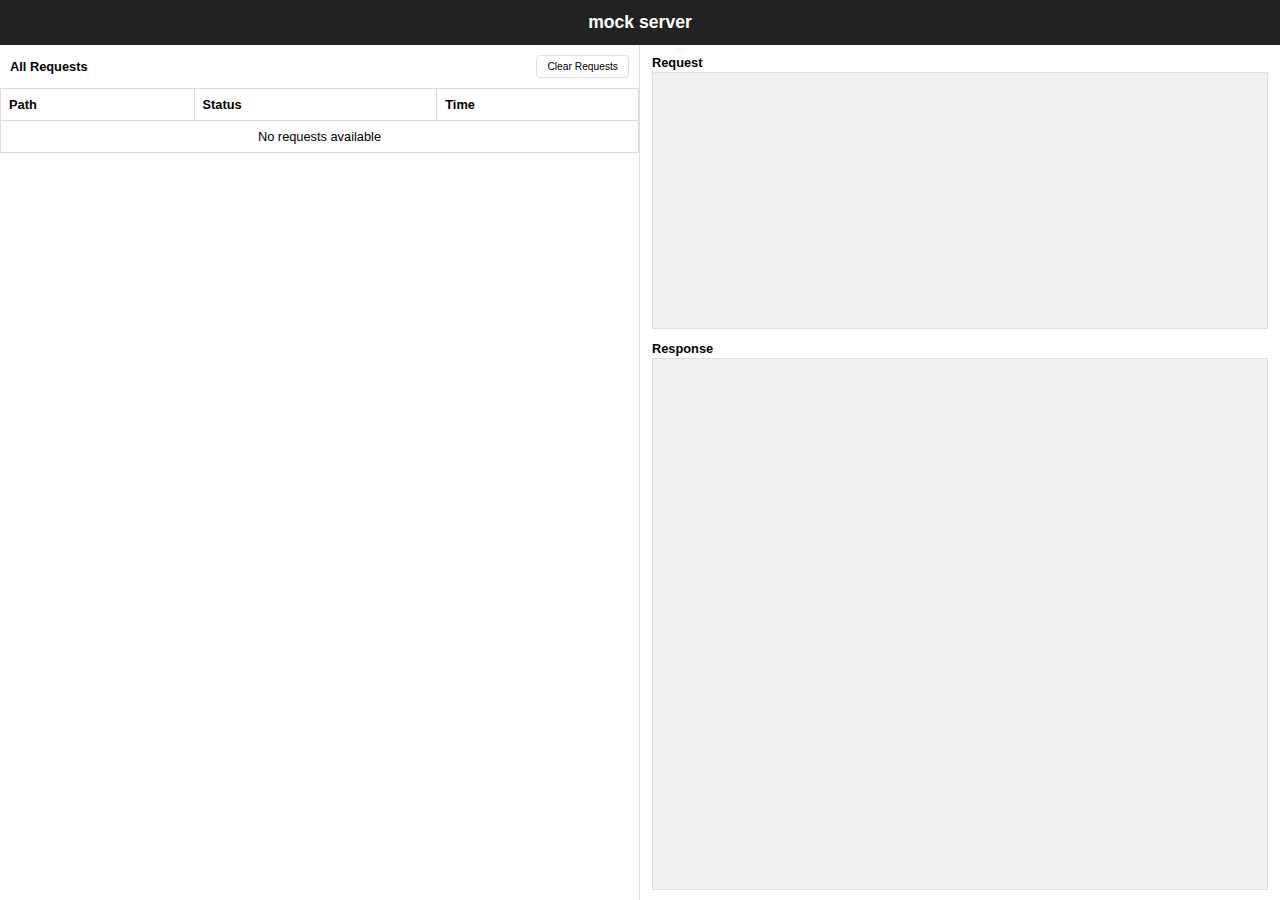
==== cmd/server/static/index.html @ 44325605 "add Clear Requests button" ====
<!DOCTYPE html>
<html lang="en">
<head>
    <meta charset="UTF-8">
    <meta name="viewport" content="width=device-width, initial-scale=1.0">
    <title>Mock Server</title>
    <style>
        * {
            box-sizing: border-box;
            font-family: Tahoma, Geneva, Verdana, sans-serif;
            margin: 0;
            padding: 0;
        }

        body, html {
            height: 100%;
            overflow: hidden;
            font-size: 16px;
        }

        .container {
            display: flex;
            flex-direction: column;
            height: 100%;
        }

        .header {
            background-color: #222;
            color: white;
            padding: 12px;
            text-align: center;
            font-size: 1.1em;
            font-weight: bold;
        }

        .content {
            display: flex;
            flex: 1;
            overflow: hidden;
            font-size: 0.8em;
        }

        .left-column {
            width: 50%;
            display: flex;
            flex-direction: column;
            border-right: 1px solid #e0e0e0;
        }

        .right-column {
            width: 50%;
            padding: 10px 12px;
            display: flex;
            flex-direction: column;
            gap: 12px;
            height: 100%;
        }

        .table-header {
            display: flex;
            justify-content: space-between;
            align-items: center;
            padding: 10px;
        }

        .table-label {
            font-weight: bold;
        }

        .table-container {
            flex: 1;
            overflow-y: auto;
        }

        table {
            width: 100%;
            border-collapse: collapse;
        }

        th, td {
            border: 1px solid #ddd;
            padding: 8px;
            text-align: left;
        }

        tbody tr:hover {
            background-color: #f1f1f1;
            cursor: pointer;
        }

        tbody tr.selected {
            background-color: #d0ebff;
        }

        .detail-label {
            font-weight: bold;
            margin-bottom: 2px;
        }

        .detail-section {
            display: flex;
            flex-direction: column;
            min-height: 0;
        }

        .detail-section:first-child {
            flex: 1;
        }

        .detail-section:last-child {
            flex: 2;
        }

        .detail-content {
            flex: 1;
            background-color: #f0f0f0;
            padding: 6px;
            font-family: 'Courier New', Courier, monospace;
            white-space: pre-wrap;
            word-wrap: break-word;
            overflow: auto;
            border: 1px solid #e0e0e0;
            resize: none;
        }

        .clear-button {
            background-color: #fff;
            border: 1px solid #e0e0e0;
            padding: 5px 10px;
            border-radius: 4px;
            cursor: pointer;
            font-size: 0.8em;
        }

        .clear-button:hover {
            color: #8c3545;
            background-color: #ffe6e6;
            border: 1px solid #f5c6cb;
        }

        .method-get {
            background-color: #e6f3ff;
            color: #0056b3;
            font-weight: bold;
        }

        .method-post {
            background-color: #e6ffe6;
            color: #006400;
            font-weight: bold;
        }

        .method-put {
            background-color: #fff3e6;
            color: #8b4513;
            font-weight: bold;
        }

        .method-patch {
            background-color: #f0e6ff;
            color: #4b0082;
            font-weight: bold;
        }

        .method-delete {
            background-color: #ffe6e6;
            color: #8b0000;
            font-weight: bold;
        }

        .status-2xx {
            color: #28a745;
            background-color: #d4edda;
            border: 1px solid #c3e6cb;
            font-weight: bold;
        }

        .status-3xx {
            color: #ffc107;
            background-color: #fff3cd;
            border: 1px solid #ffeeba;
            font-weight: bold;
        }

        .status-4xx {
            color: #dc3545;
            background-color: #f8d7da;
            border: 1px solid #f5c6cb;
            font-weight: bold;
        }

        .status-5xx {
            color: white;
            background-color: #ff6b6b;
            border: 1px solid #e04b4b;
            font-weight: bold;
        }
    </style>
</head>
<body>
<div class="container">
    <div class="header">mock server</div>
    <div class="content">
        <div class="left-column">
            <div class="table-header">
                <div class="table-label">All Requests</div>
                <button id="clearRequestsButton" class="clear-button">Clear Requests</button>
            </div>
            <div class="table-container">
                <table>
                    <thead>
                    <tr>
                        <th>Path</th>
                        <th>Status</th>
                        <th>Time</th>
                    </tr>
                    </thead>
                    <tbody id="requestTableBody">
                    <tr>
                        <td colspan="3" style="text-align:center;">No requests available</td>
                    </tr>
                    </tbody>
                </table>
            </div>
        </div>
        <div class="right-column">
            <div class="detail-section">
                <div class="detail-label">Request</div>
                <div id="requestDetails" class="detail-content">
                </div>
            </div>
            <div class="detail-section">
                <div class="detail-label">Response</div>
                <div id="responseDetails" class="detail-content">
                </div>
            </div>
        </div>
    </div>
</div>

<script>
    const requestTableBody = document.getElementById('requestTableBody');
    const requestDetails = document.getElementById('requestDetails');
    const responseDetails = document.getElementById('responseDetails');
    const clearRequestsButton = document.getElementById('clearRequestsButton');
    const events = [];
    let source = new EventSource('/events');
    let rowIndex = 0;

    source.onmessage = function (event) {
        try {
            const data = JSON.parse(event.data);
            console.log(data);
            addEventToTable(data);
        } catch (e) {
            console.error("Error parsing json", e);
        }
    };

    requestTableBody.addEventListener('mouseover', (e) => {
        if (e.target.tagName === 'TD') {
            e.target.parentElement.classList.add('hover');
        }
    });

    requestTableBody.addEventListener('mouseout', (e) => {
        if (e.target.tagName === 'TD') {
            e.target.parentElement.classList.remove('hover');
        }
    });

    requestTableBody.addEventListener('click', (e) => {
        const row = e.target.closest('tr');
        if (row && row.dataset.index) {
            const event = events[events.length - 1 - row.dataset.index];
            selectRow(row, event);
        }
    });

    // New event listener for Clear Requests button
    clearRequestsButton.addEventListener('click', () => {
        // Clear the table body
        requestTableBody.innerHTML = `
            <tr>
                <td colspan="3" style="text-align:center;">No requests available</td>
            </tr>
        `;

        // Reset events array
        events.length = 0;

        // Reset row index
        rowIndex = 0;

        // Clear request and response details
        requestDetails.textContent = '\n';
        responseDetails.textContent = '\n';
    });

    function selectRow(row, event) {
        // Remove 'selected' class from all rows
        const rows = requestTableBody.getElementsByTagName('tr');
        for (let r of rows) {
            r.classList.remove('selected');
        }

        // Add 'selected' class to clicked row
        row.classList.add('selected');

        // Update details
        requestDetails.textContent = event.requestDetails;
        responseDetails.textContent = event.responseDetails;
    }

    function addEventToTable(event) {
        if (rowIndex === 0 && requestTableBody.rows.length > 0) {
            requestTableBody.deleteRow(0);
        }
        const row = requestTableBody.insertRow(0);
        row.dataset.index = rowIndex++;

        // First cell: {Method} {URI}
        const c0 = row.insertCell(0);
        const methodSpan = document.createElement('span');
        methodSpan.textContent = event.method;
        methodSpan.className = `method-${event.method.toLowerCase()}`;
        c0.appendChild(methodSpan);

        const uriSpan = document.createElement('span');
        uriSpan.textContent = ` ${event.uri}`;
        c0.appendChild(uriSpan);

        // Second cell: {Status} {StatusText}
        const c1 = row.insertCell(1);
        const statusSpan = document.createElement('span');
        statusSpan.textContent = `${event.status}`;

        // Assign status code category class
        const status = parseInt(event.status);
        if (status >= 200 && status < 300) {
            statusSpan.classList.add('status-2xx');
        } else if (status >= 300 && status < 400) {
            statusSpan.classList.add('status-3xx');
        } else if (status >= 400 && status < 500) {
            statusSpan.classList.add('status-4xx');
        } else if (status >= 500) {
            statusSpan.classList.add('status-5xx');
        }

        c1.appendChild(statusSpan);

        const statusTextSpan = document.createElement('span');
        statusTextSpan.textContent = ` ${event.statusText}`;
        c1.appendChild(statusTextSpan);

        // Third cell: {Time}
        row.insertCell(2).textContent = event.time;
        events.unshift(event);
    }

</script>
</body>
</html>
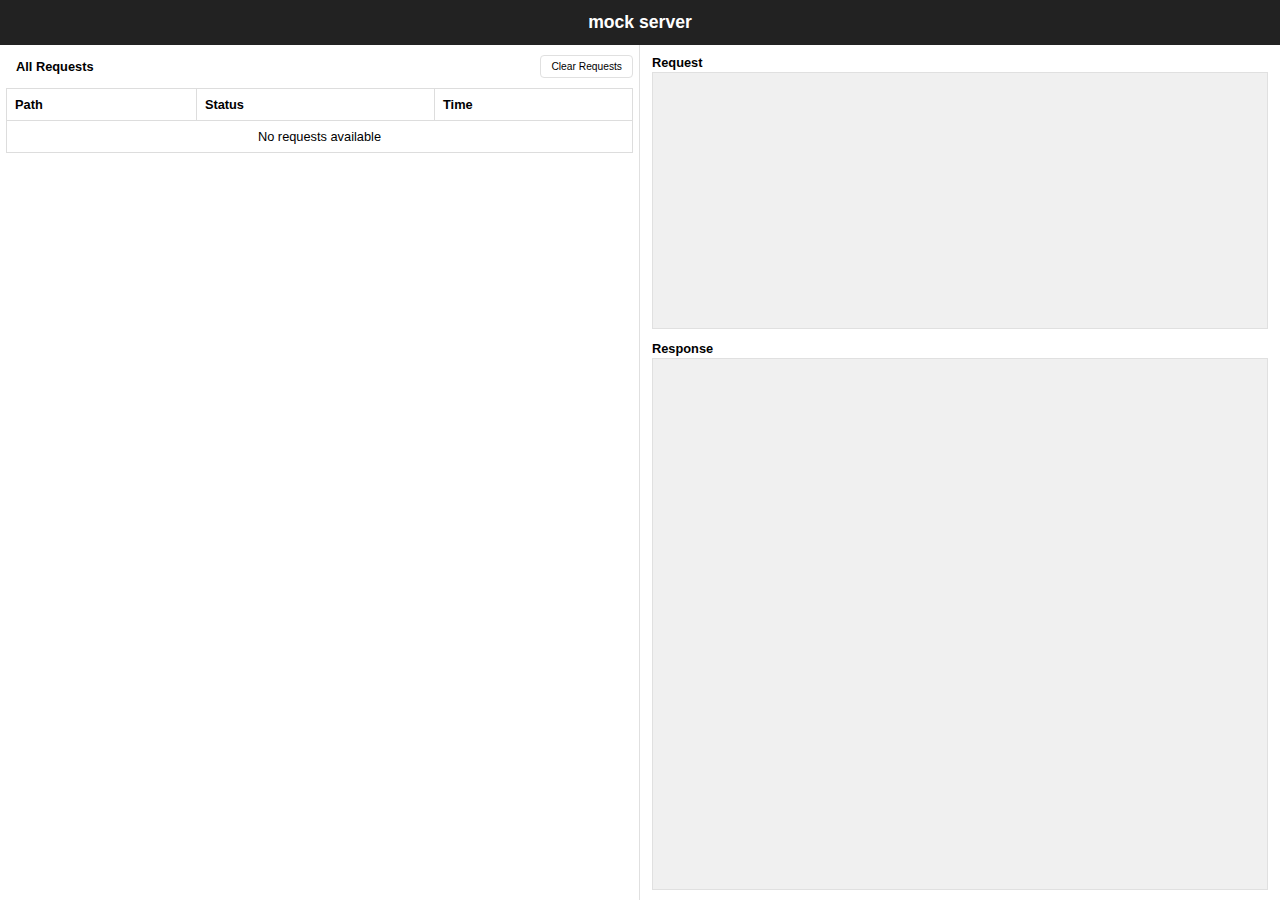
==== commit f9a20acf: "adjust padding" ====
--- a/cmd/server/static/index.html
+++ b/cmd/server/static/index.html
@@ -44,6 +44,7 @@
             width: 50%;
             display: flex;
             flex-direction: column;
+            padding: 0 6px 0 6px;
             border-right: 1px solid #e0e0e0;
         }
 
@@ -60,11 +61,26 @@
             display: flex;
             justify-content: space-between;
             align-items: center;
-            padding: 10px;
+            padding: 10px 0 10px 10px;
         }
 
         .table-label {
             font-weight: bold;
+        }
+
+        .clear-button {
+            background-color: #fff;
+            border: 1px solid #e0e0e0;
+            padding: 5px 10px;
+            border-radius: 4px;
+            cursor: pointer;
+            font-size: 0.8em;
+        }
+
+        .clear-button:hover {
+            color: #8c3545;
+            background-color: #ffe6e6;
+            border: 1px solid #f5c6cb;
         }
 
         .table-container {
@@ -121,21 +137,6 @@
             overflow: auto;
             border: 1px solid #e0e0e0;
             resize: none;
-        }
-
-        .clear-button {
-            background-color: #fff;
-            border: 1px solid #e0e0e0;
-            padding: 5px 10px;
-            border-radius: 4px;
-            cursor: pointer;
-            font-size: 0.8em;
-        }
-
-        .clear-button:hover {
-            color: #8c3545;
-            background-color: #ffe6e6;
-            border: 1px solid #f5c6cb;
         }
 
         .method-get {
@@ -297,7 +298,7 @@
         responseDetails.textContent = '\n';
     });
 
-    function selectRow(row, event) {
+    function selectRow(row, http) {
         // Remove 'selected' class from all rows
         const rows = requestTableBody.getElementsByTagName('tr');
         for (let r of rows) {
@@ -308,11 +309,11 @@
         row.classList.add('selected');
 
         // Update details
-        requestDetails.textContent = event.requestDetails;
-        responseDetails.textContent = event.responseDetails;
+        requestDetails.textContent = http.request.details;
+        responseDetails.textContent = http.response.details;
     }
 
-    function addEventToTable(event) {
+    function addEventToTable(http) {
         if (rowIndex === 0 && requestTableBody.rows.length > 0) {
             requestTableBody.deleteRow(0);
         }
@@ -322,21 +323,21 @@
         // First cell: {Method} {URI}
         const c0 = row.insertCell(0);
         const methodSpan = document.createElement('span');
-        methodSpan.textContent = event.method;
-        methodSpan.className = `method-${event.method.toLowerCase()}`;
+        methodSpan.textContent = http.request.method;
+        methodSpan.className = `method-${http.request.method.toLowerCase()}`;
         c0.appendChild(methodSpan);
 
-        const uriSpan = document.createElement('span');
-        uriSpan.textContent = ` ${event.uri}`;
-        c0.appendChild(uriSpan);
+        const urlSpan = document.createElement('span');
+        urlSpan.textContent = ` ${http.request.url}`;
+        c0.appendChild(urlSpan);
 
         // Second cell: {Status} {StatusText}
         const c1 = row.insertCell(1);
         const statusSpan = document.createElement('span');
-        statusSpan.textContent = `${event.status}`;
+        statusSpan.textContent = `${http.response.status}`;
 
         // Assign status code category class
-        const status = parseInt(event.status);
+        const status = parseInt(http.response.status);
         if (status >= 200 && status < 300) {
             statusSpan.classList.add('status-2xx');
         } else if (status >= 300 && status < 400) {
@@ -350,12 +351,12 @@
         c1.appendChild(statusSpan);
 
         const statusTextSpan = document.createElement('span');
-        statusTextSpan.textContent = ` ${event.statusText}`;
+        statusTextSpan.textContent = ` ${http.response.statusText}`;
         c1.appendChild(statusTextSpan);
 
         // Third cell: {Time}
-        row.insertCell(2).textContent = event.time;
-        events.unshift(event);
+        row.insertCell(2).textContent = http.response.time;
+        events.unshift(http);
     }
 
 </script>
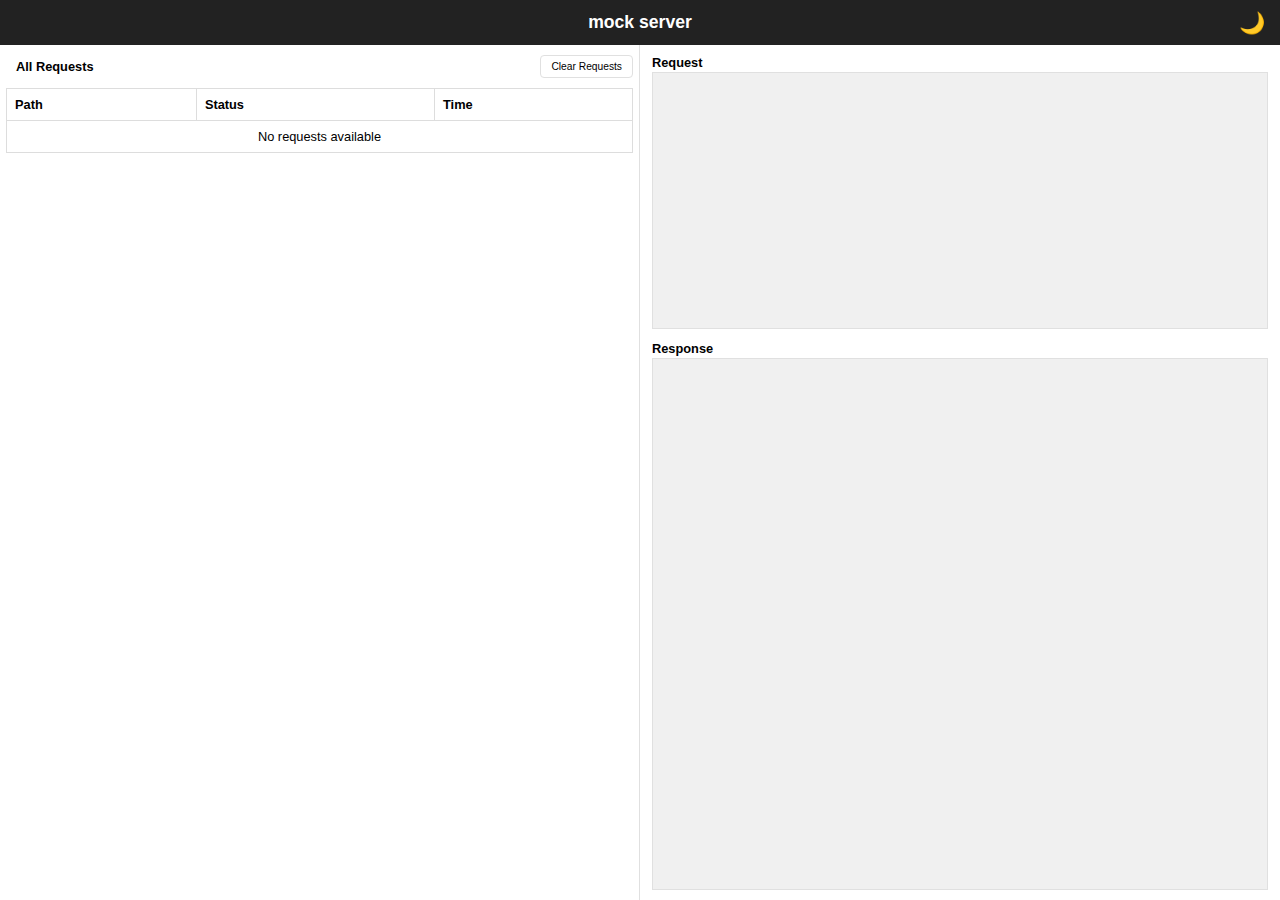
==== commit 6a34e754: "dark mode added (first feature add via Junie)" ====
--- a/cmd/server/static/index.html
+++ b/cmd/server/static/index.html
@@ -3,8 +3,42 @@
 <head>
     <meta charset="UTF-8">
     <meta name="viewport" content="width=device-width, initial-scale=1.0">
+    <link rel="icon" href="fav.ico" type="image/x-icon" />
+    <link rel="shortcut icon" href="fav.ico" type="image/x-icon" />
     <title>Mock Server</title>
     <style>
+        :root {
+            /* Light mode (default) */
+            --bg-color: #ffffff;
+            --text-color: #000000;
+            --header-bg: #222;
+            --header-text: white;
+            --border-color: #e0e0e0;
+            --table-hover: #f1f1f1;
+            --table-selected: #d0ebff;
+            --button-bg: #fff;
+            --button-border: #e0e0e0;
+            --detail-bg: #f0f0f0;
+            --detail-border: #e0e0e0;
+            --table-border: #ddd;
+        }
+
+        [data-theme="dark"] {
+            /* Dark mode */
+            --bg-color: #121212;
+            --text-color: #e0e0e0;
+            --header-bg: #000000;
+            --header-text: #ffffff;
+            --border-color: #444;
+            --table-hover: #2a2a2a;
+            --table-selected: #1a3a5a;
+            --button-bg: #333;
+            --button-border: #555;
+            --detail-bg: #2a2a2a;
+            --detail-border: #444;
+            --table-border: #444;
+        }
+
         * {
             box-sizing: border-box;
             font-family: Tahoma, Geneva, Verdana, sans-serif;
@@ -16,6 +50,9 @@
             height: 100%;
             overflow: hidden;
             font-size: 16px;
+            background-color: var(--bg-color);
+            color: var(--text-color);
+            transition: background-color 0.3s ease, color 0.3s ease;
         }
 
         .container {
@@ -25,12 +62,25 @@
         }
 
         .header {
-            background-color: #222;
-            color: white;
+            background-color: var(--header-bg);
+            color: var(--header-text);
             padding: 12px;
             text-align: center;
             font-size: 1.1em;
             font-weight: bold;
+            display: flex;
+            justify-content: center;
+            align-items: center;
+        }
+
+        .theme-toggle {
+            position: absolute;
+            right: 15px;
+            cursor: pointer;
+            background: none;
+            border: none;
+            color: var(--header-text);
+            font-size: 1.2em;
         }
 
         .content {
@@ -45,7 +95,7 @@
             display: flex;
             flex-direction: column;
             padding: 0 6px 0 6px;
-            border-right: 1px solid #e0e0e0;
+            border-right: 1px solid var(--border-color);
         }
 
         .right-column {
@@ -69,12 +119,13 @@
         }
 
         .clear-button {
-            background-color: #fff;
-            border: 1px solid #e0e0e0;
+            background-color: var(--button-bg);
+            border: 1px solid var(--button-border);
             padding: 5px 10px;
             border-radius: 4px;
             cursor: pointer;
             font-size: 0.8em;
+            color: var(--text-color);
         }
 
         .clear-button:hover {
@@ -94,18 +145,18 @@
         }
 
         th, td {
-            border: 1px solid #ddd;
+            border: 1px solid var(--table-border);
             padding: 8px;
             text-align: left;
         }
 
         tbody tr:hover {
-            background-color: #f1f1f1;
+            background-color: var(--table-hover);
             cursor: pointer;
         }
 
         tbody tr.selected {
-            background-color: #d0ebff;
+            background-color: var(--table-selected);
         }
 
         .detail-label {
@@ -129,16 +180,17 @@
 
         .detail-content {
             flex: 1;
-            background-color: #f0f0f0;
+            background-color: var(--detail-bg);
             padding: 6px;
             font-family: 'Courier New', Courier, monospace;
             white-space: pre-wrap;
             word-wrap: break-word;
             overflow: auto;
-            border: 1px solid #e0e0e0;
+            border: 1px solid var(--detail-border);
             resize: none;
         }
 
+        /* HTTP Method styles with dark mode support */
         .method-get {
             background-color: #e6f3ff;
             color: #0056b3;
@@ -169,6 +221,33 @@
             font-weight: bold;
         }
 
+        /* Dark mode method styles */
+        [data-theme="dark"] .method-get {
+            background-color: #0a3055;
+            color: #66b0ff;
+        }
+
+        [data-theme="dark"] .method-post {
+            background-color: #0a3a0a;
+            color: #66cc66;
+        }
+
+        [data-theme="dark"] .method-put {
+            background-color: #3a2a0a;
+            color: #ffcc66;
+        }
+
+        [data-theme="dark"] .method-patch {
+            background-color: #2a0a3a;
+            color: #cc66ff;
+        }
+
+        [data-theme="dark"] .method-delete {
+            background-color: #3a0a0a;
+            color: #ff6666;
+        }
+
+        /* Status code styles */
         .status-2xx {
             color: #28a745;
             background-color: #d4edda;
@@ -196,11 +275,39 @@
             border: 1px solid #e04b4b;
             font-weight: bold;
         }
+
+        /* Dark mode status styles */
+        [data-theme="dark"] .status-2xx {
+            color: #98e5a6;
+            background-color: #0a2a15;
+            border: 1px solid #1a4a25;
+        }
+
+        [data-theme="dark"] .status-3xx {
+            color: #ffdb4d;
+            background-color: #2a2000;
+            border: 1px solid #4a3a00;
+        }
+
+        [data-theme="dark"] .status-4xx {
+            color: #ff8080;
+            background-color: #2a0a0a;
+            border: 1px solid #4a1a1a;
+        }
+
+        [data-theme="dark"] .status-5xx {
+            color: white;
+            background-color: #aa2222;
+            border: 1px solid #cc3333;
+        }
     </style>
 </head>
 <body>
 <div class="container">
-    <div class="header">mock server</div>
+    <div class="header">
+        mock server
+        <button id="themeToggle" class="theme-toggle">🌙</button>
+    </div>
     <div class="content">
         <div class="left-column">
             <div class="table-header">
@@ -240,12 +347,49 @@
 </div>
 
 <script>
+    // Theme switching functionality
+    const themeToggle = document.getElementById('themeToggle');
+    const prefersDarkScheme = window.matchMedia('(prefers-color-scheme: dark)');
+
+    // Function to set the theme
+    function setTheme(theme) {
+        if (theme === 'dark') {
+            document.documentElement.setAttribute('data-theme', 'dark');
+            themeToggle.textContent = '☀️'; // Sun emoji for light mode toggle
+            localStorage.setItem('theme', 'dark');
+        } else {
+            document.documentElement.removeAttribute('data-theme');
+            themeToggle.textContent = '🌙'; // Moon emoji for dark mode toggle
+            localStorage.setItem('theme', 'light');
+        }
+    }
+
+    // Check for saved theme preference or use the system preference
+    const savedTheme = localStorage.getItem('theme');
+    if (savedTheme === 'dark') {
+        setTheme('dark');
+    } else if (savedTheme === 'light') {
+        setTheme('light');
+    } else if (prefersDarkScheme.matches) {
+        setTheme('dark');
+    }
+
+    // Toggle theme when button is clicked
+    themeToggle.addEventListener('click', () => {
+        if (document.documentElement.getAttribute('data-theme') === 'dark') {
+            setTheme('light');
+        } else {
+            setTheme('dark');
+        }
+    });
+
+    // Main application code
     const requestTableBody = document.getElementById('requestTableBody');
     const requestDetails = document.getElementById('requestDetails');
     const responseDetails = document.getElementById('responseDetails');
     const clearRequestsButton = document.getElementById('clearRequestsButton');
     const events = [];
-    let source = new EventSource('/events');
+    let source = new EventSource('events');
     let rowIndex = 0;
 
     source.onmessage = function (event) {
@@ -361,4 +505,4 @@
 
 </script>
 </body>
-</html>+</html>
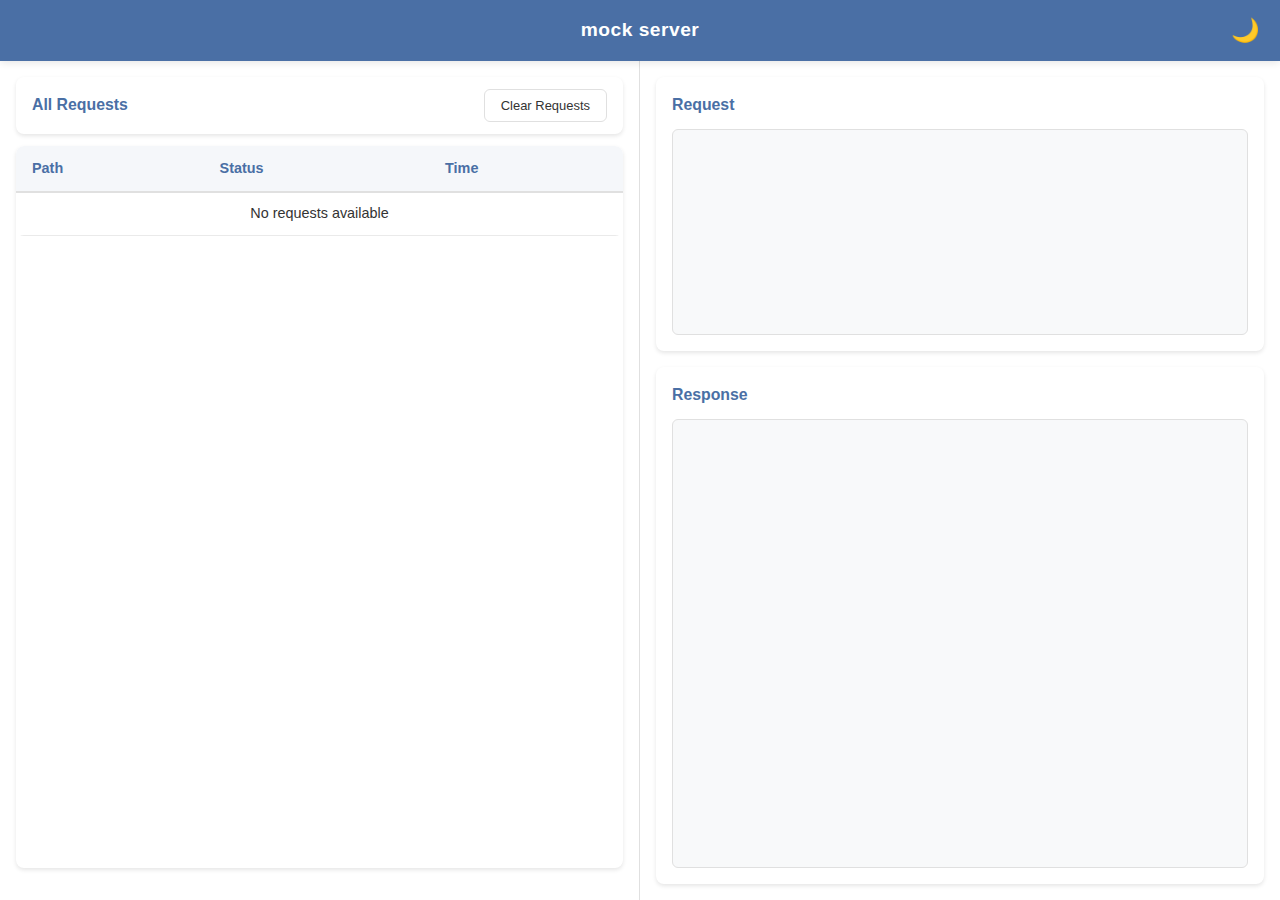
==== commit 8e81b26d: "UI modernized" ====
--- a/cmd/server/static/index.html
+++ b/cmd/server/static/index.html
@@ -10,38 +10,54 @@
         :root {
             /* Light mode (default) */
             --bg-color: #ffffff;
-            --text-color: #000000;
-            --header-bg: #222;
+            --text-color: #333333;
+            --header-bg: #4a6fa5;
             --header-text: white;
             --border-color: #e0e0e0;
-            --table-hover: #f1f1f1;
-            --table-selected: #d0ebff;
+            --table-hover: #f5f9ff;
+            --table-selected: #e1f0ff;
             --button-bg: #fff;
             --button-border: #e0e0e0;
-            --detail-bg: #f0f0f0;
+            --button-hover-bg: #f5f5f5;
+            --detail-bg: #f8f9fa;
             --detail-border: #e0e0e0;
-            --table-border: #ddd;
+            --table-border: #eaeaea;
+            --table-header-bg: #f5f7fa;
+            --shadow-color: rgba(0, 0, 0, 0.1);
+            --card-bg: #ffffff;
+            --accent-color: #4a6fa5;
+            --accent-hover: #3a5a8a;
+            --danger-color: #dc3545;
+            --danger-hover: #bd2130;
         }
 
         [data-theme="dark"] {
             /* Dark mode */
             --bg-color: #121212;
             --text-color: #e0e0e0;
-            --header-bg: #000000;
+            --header-bg: #1a2c42;
             --header-text: #ffffff;
-            --border-color: #444;
-            --table-hover: #2a2a2a;
+            --border-color: #2c2c2c;
+            --table-hover: #1e2a38;
             --table-selected: #1a3a5a;
-            --button-bg: #333;
-            --button-border: #555;
-            --detail-bg: #2a2a2a;
-            --detail-border: #444;
-            --table-border: #444;
+            --button-bg: #2d2d2d;
+            --button-border: #3d3d3d;
+            --button-hover-bg: #3d3d3d;
+            --detail-bg: #1e1e1e;
+            --detail-border: #2c2c2c;
+            --table-border: #2c2c2c;
+            --table-header-bg: #1a1a1a;
+            --shadow-color: rgba(0, 0, 0, 0.3);
+            --card-bg: #1e1e1e;
+            --accent-color: #5a8dd6;
+            --accent-hover: #4a7dc6;
+            --danger-color: #e05260;
+            --danger-hover: #d03545;
         }
 
         * {
             box-sizing: border-box;
-            font-family: Tahoma, Geneva, Verdana, sans-serif;
+            font-family: -apple-system, BlinkMacSystemFont, "Segoe UI", Roboto, Oxygen-Sans, Ubuntu, Cantarell, "Helvetica Neue", sans-serif;
             margin: 0;
             padding: 0;
         }
@@ -52,102 +68,150 @@
             font-size: 16px;
             background-color: var(--bg-color);
             color: var(--text-color);
-            transition: background-color 0.3s ease, color 0.3s ease;
+            transition: all 0.3s ease;
+            line-height: 1.5;
         }
 
         .container {
             display: flex;
             flex-direction: column;
             height: 100%;
+            background-color: var(--bg-color);
         }
 
         .header {
             background-color: var(--header-bg);
             color: var(--header-text);
-            padding: 12px;
+            padding: 16px 20px;
             text-align: center;
-            font-size: 1.1em;
-            font-weight: bold;
+            font-size: 1.2em;
+            font-weight: 600;
             display: flex;
             justify-content: center;
             align-items: center;
+            box-shadow: 0 2px 8px var(--shadow-color);
+            position: relative;
+            z-index: 10;
+            letter-spacing: 0.5px;
         }
 
         .theme-toggle {
             position: absolute;
-            right: 15px;
+            right: 20px;
             cursor: pointer;
             background: none;
             border: none;
             color: var(--header-text);
             font-size: 1.2em;
+            transition: transform 0.2s ease;
+        }
+
+        .theme-toggle:hover {
+            transform: scale(1.1);
         }
 
         .content {
             display: flex;
             flex: 1;
             overflow: hidden;
-            font-size: 0.8em;
+            font-size: 0.9em;
+            padding: 0;
+            background-color: var(--bg-color);
         }
 
         .left-column {
             width: 50%;
             display: flex;
             flex-direction: column;
-            padding: 0 6px 0 6px;
+            padding: 16px;
             border-right: 1px solid var(--border-color);
+            background-color: var(--bg-color);
         }
 
         .right-column {
             width: 50%;
-            padding: 10px 12px;
+            padding: 16px;
             display: flex;
             flex-direction: column;
-            gap: 12px;
+            gap: 16px;
             height: 100%;
+            background-color: var(--bg-color);
         }
 
         .table-header {
             display: flex;
             justify-content: space-between;
             align-items: center;
-            padding: 10px 0 10px 10px;
+            padding: 12px 16px;
+            margin-bottom: 12px;
+            background-color: var(--card-bg);
+            border-radius: 8px;
+            box-shadow: 0 2px 4px var(--shadow-color);
         }
 
         .table-label {
-            font-weight: bold;
+            font-weight: 600;
+            font-size: 1.1em;
+            color: var(--accent-color);
         }
 
         .clear-button {
             background-color: var(--button-bg);
             border: 1px solid var(--button-border);
-            padding: 5px 10px;
-            border-radius: 4px;
+            padding: 8px 16px;
+            border-radius: 6px;
             cursor: pointer;
-            font-size: 0.8em;
+            font-size: 0.9em;
             color: var(--text-color);
+            transition: all 0.2s ease;
+            font-weight: 500;
         }
 
         .clear-button:hover {
-            color: #8c3545;
-            background-color: #ffe6e6;
-            border: 1px solid #f5c6cb;
+            color: var(--danger-color);
+            background-color: var(--button-hover-bg);
+            border-color: var(--danger-color);
+            transform: translateY(-1px);
+            box-shadow: 0 2px 4px var(--shadow-color);
         }
 
         .table-container {
             flex: 1;
             overflow-y: auto;
+            background-color: var(--card-bg);
+            border-radius: 8px;
+            box-shadow: 0 2px 4px var(--shadow-color);
+            margin-bottom: 16px;
         }
 
         table {
             width: 100%;
-            border-collapse: collapse;
-        }
-
-        th, td {
-            border: 1px solid var(--table-border);
-            padding: 8px;
+            border-collapse: separate;
+            border-spacing: 0;
+            border-radius: 8px;
+            overflow: hidden;
+        }
+
+        th {
+            background-color: var(--table-header-bg);
+            color: var(--accent-color);
+            font-weight: 600;
+            padding: 12px 16px;
             text-align: left;
+            border-bottom: 2px solid var(--border-color);
+            position: sticky;
+            top: 0;
+            z-index: 1;
+        }
+
+        td {
+            padding: 10px 16px;
+            text-align: left;
+            border-bottom: 1px solid var(--table-border);
+        }
+
+        tbody tr {
+            transition: background-color 0.2s ease, transform 0.3s ease, opacity 0.3s ease, border-left 0.2s ease;
         }
 
         tbody tr:hover {
@@ -157,17 +221,24 @@
 
         tbody tr.selected {
             background-color: var(--table-selected);
+            border-left: 3px solid var(--accent-color);
         }
 
         .detail-label {
-            font-weight: bold;
-            margin-bottom: 2px;
+            font-weight: 600;
+            margin-bottom: 8px;
+            color: var(--accent-color);
+            font-size: 1.1em;
         }
 
         .detail-section {
             display: flex;
             flex-direction: column;
             min-height: 0;
+            background-color: var(--card-bg);
+            border-radius: 8px;
+            box-shadow: 0 2px 4px var(--shadow-color);
+            padding: 16px;
         }
 
         .detail-section:first-child {
@@ -181,124 +252,147 @@
         .detail-content {
             flex: 1;
             background-color: var(--detail-bg);
-            padding: 6px;
+            padding: 12px;
             font-family: 'Courier New', Courier, monospace;
             white-space: pre-wrap;
             word-wrap: break-word;
             overflow: auto;
             border: 1px solid var(--detail-border);
+            border-radius: 6px;
             resize: none;
+            margin-top: 4px;
+            line-height: 1.5;
+            transition: opacity 0.3s ease;
         }
 
         /* HTTP Method styles with dark mode support */
+        .method-get, .method-post, .method-put, .method-patch, .method-delete {
+            display: inline-block;
+            padding: 4px 8px;
+            border-radius: 4px;
+            font-weight: 600;
+            font-size: 0.85em;
+            letter-spacing: 0.5px;
+            text-transform: uppercase;
+            box-shadow: 0 1px 2px rgba(0, 0, 0, 0.1);
+            margin-right: 8px;
+            min-width: 60px;
+            text-align: center;
+            transition: all 0.2s ease;
+        }
+
         .method-get {
-            background-color: #e6f3ff;
-            color: #0056b3;
-            font-weight: bold;
+            background-color: #e1f5fe;
+            color: #0277bd;
         }
 
         .method-post {
-            background-color: #e6ffe6;
-            color: #006400;
-            font-weight: bold;
+            background-color: #e8f5e9;
+            color: #2e7d32;
         }
 
         .method-put {
-            background-color: #fff3e6;
-            color: #8b4513;
-            font-weight: bold;
+            background-color: #fff8e1;
+            color: #ff8f00;
         }
 
         .method-patch {
-            background-color: #f0e6ff;
-            color: #4b0082;
-            font-weight: bold;
+            background-color: #f3e5f5;
+            color: #7b1fa2;
         }
 
         .method-delete {
-            background-color: #ffe6e6;
-            color: #8b0000;
-            font-weight: bold;
+            background-color: #ffebee;
+            color: #c62828;
         }
 
         /* Dark mode method styles */
         [data-theme="dark"] .method-get {
-            background-color: #0a3055;
-            color: #66b0ff;
+            background-color: #01579b;
+            color: #e1f5fe;
         }
 
         [data-theme="dark"] .method-post {
-            background-color: #0a3a0a;
-            color: #66cc66;
+            background-color: #1b5e20;
+            color: #e8f5e9;
         }
 
         [data-theme="dark"] .method-put {
-            background-color: #3a2a0a;
-            color: #ffcc66;
+            background-color: #e65100;
+            color: #fff8e1;
         }
 
         [data-theme="dark"] .method-patch {
-            background-color: #2a0a3a;
-            color: #cc66ff;
+            background-color: #4a148c;
+            color: #f3e5f5;
         }
 
         [data-theme="dark"] .method-delete {
-            background-color: #3a0a0a;
-            color: #ff6666;
+            background-color: #b71c1c;
+            color: #ffebee;
         }
 
         /* Status code styles */
+        .status-2xx, .status-3xx, .status-4xx, .status-5xx {
+            display: inline-block;
+            padding: 4px 8px;
+            border-radius: 4px;
+            font-weight: 600;
+            font-size: 0.85em;
+            box-shadow: 0 1px 2px rgba(0, 0, 0, 0.1);
+            margin-right: 8px;
+            min-width: 40px;
+            text-align: center;
+            transition: all 0.2s ease;
+        }
+
         .status-2xx {
-            color: #28a745;
-            background-color: #d4edda;
-            border: 1px solid #c3e6cb;
-            font-weight: bold;
+            color: #1b5e20;
+            background-color: #e8f5e9;
+            border: 1px solid #c8e6c9;
         }
 
         .status-3xx {
-            color: #ffc107;
-            background-color: #fff3cd;
-            border: 1px solid #ffeeba;
-            font-weight: bold;
+            color: #e65100;
+            background-color: #fff8e1;
+            border: 1px solid #ffecb3;
         }
 
         .status-4xx {
-            color: #dc3545;
-            background-color: #f8d7da;
-            border: 1px solid #f5c6cb;
-            font-weight: bold;
+            color: #c62828;
+            background-color: #ffebee;
+            border: 1px solid #ffcdd2;
         }
 
         .status-5xx {
             color: white;
-            background-color: #ff6b6b;
-            border: 1px solid #e04b4b;
-            font-weight: bold;
+            background-color: #d32f2f;
+            border: 1px solid #c62828;
         }
 
         /* Dark mode status styles */
         [data-theme="dark"] .status-2xx {
-            color: #98e5a6;
-            background-color: #0a2a15;
-            border: 1px solid #1a4a25;
+            color: #c8e6c9;
+            background-color: #1b5e20;
+            border: 1px solid #2e7d32;
         }
 
         [data-theme="dark"] .status-3xx {
-            color: #ffdb4d;
-            background-color: #2a2000;
-            border: 1px solid #4a3a00;
+            color: #ffecb3;
+            background-color: #e65100;
+            border: 1px solid #ef6c00;
         }
 
         [data-theme="dark"] .status-4xx {
-            color: #ff8080;
-            background-color: #2a0a0a;
-            border: 1px solid #4a1a1a;
+            color: #ffcdd2;
+            background-color: #c62828;
+            border: 1px solid #d32f2f;
         }
 
         [data-theme="dark"] .status-5xx {
             color: white;
-            background-color: #aa2222;
-            border: 1px solid #cc3333;
+            background-color: #b71c1c;
+            border: 1px solid #c62828;
         }
     </style>
 </head>
@@ -424,22 +518,38 @@
 
     // New event listener for Clear Requests button
     clearRequestsButton.addEventListener('click', () => {
-        // Clear the table body
-        requestTableBody.innerHTML = `
-            <tr>
-                <td colspan="3" style="text-align:center;">No requests available</td>
-            </tr>
-        `;
-
-        // Reset events array
-        events.length = 0;
-
-        // Reset row index
-        rowIndex = 0;
-
-        // Clear request and response details
-        requestDetails.textContent = '\n';
-        responseDetails.textContent = '\n';
+        // Animate rows before clearing
+        const rows = requestTableBody.getElementsByTagName('tr');
+
+        // If there are rows to clear
+        if (rows.length > 0 && rows[0].cells.length > 1) {
+            // Fade out all rows
+            for (let i = 0; i < rows.length; i++) {
+                const row = rows[i];
+                row.style.opacity = '0';
+                row.style.transform = 'translateY(10px)';
+            }
+
+            // Wait for animation to complete before clearing
+            setTimeout(() => {
+                // Clear the table body
+                requestTableBody.innerHTML = `
+                    <tr>
+                        <td colspan="3" style="text-align:center;">No requests available</td>
+                    </tr>
+                `;
+
+                // Reset events array
+                events.length = 0;
+
+                // Reset row index
+                rowIndex = 0;
+            }, 300);
+        }
+
+        // Clear request and response details with fade effect
+        fadeOutAndUpdate(requestDetails, '\n');
+        fadeOutAndUpdate(responseDetails, '\n');
     });
 
     function selectRow(row, http) {
@@ -449,12 +559,23 @@
             r.classList.remove('selected');
         }
 
-        // Add 'selected' class to clicked row
-        row.classList.add('selected');
-
-        // Update details
-        requestDetails.textContent = http.request.details;
-        responseDetails.textContent = http.response.details;
+        // Add 'selected' class to clicked row with a slight delay for animation
+        setTimeout(() => {
+            row.classList.add('selected');
+        }, 10);
+
+        // Update details with a fade effect
+        fadeOutAndUpdate(requestDetails, http.request.details);
+        fadeOutAndUpdate(responseDetails, http.response.details);
+    }
+
+    function fadeOutAndUpdate(element, newContent) {
+        // Simple fade effect for content updates
+        element.style.opacity = '0';
+        setTimeout(() => {
+            element.textContent = newContent;
+            element.style.opacity = '1';
+        }, 150);
     }
 
     function addEventToTable(http) {
@@ -463,6 +584,10 @@
         }
         const row = requestTableBody.insertRow(0);
         row.dataset.index = rowIndex++;
+
+        // Add animation for new rows
+        row.style.opacity = '0';
+        row.style.transform = 'translateY(-10px)';
 
         // First cell: {Method} {URI}
         const c0 = row.insertCell(0);
@@ -501,6 +626,12 @@
         // Third cell: {Time}
         row.insertCell(2).textContent = http.response.time;
         events.unshift(http);
+
+        // Animate the new row
+        setTimeout(() => {
+            row.style.opacity = '1';
+            row.style.transform = 'translateY(0)';
+        }, 10);
     }
 
 </script>
